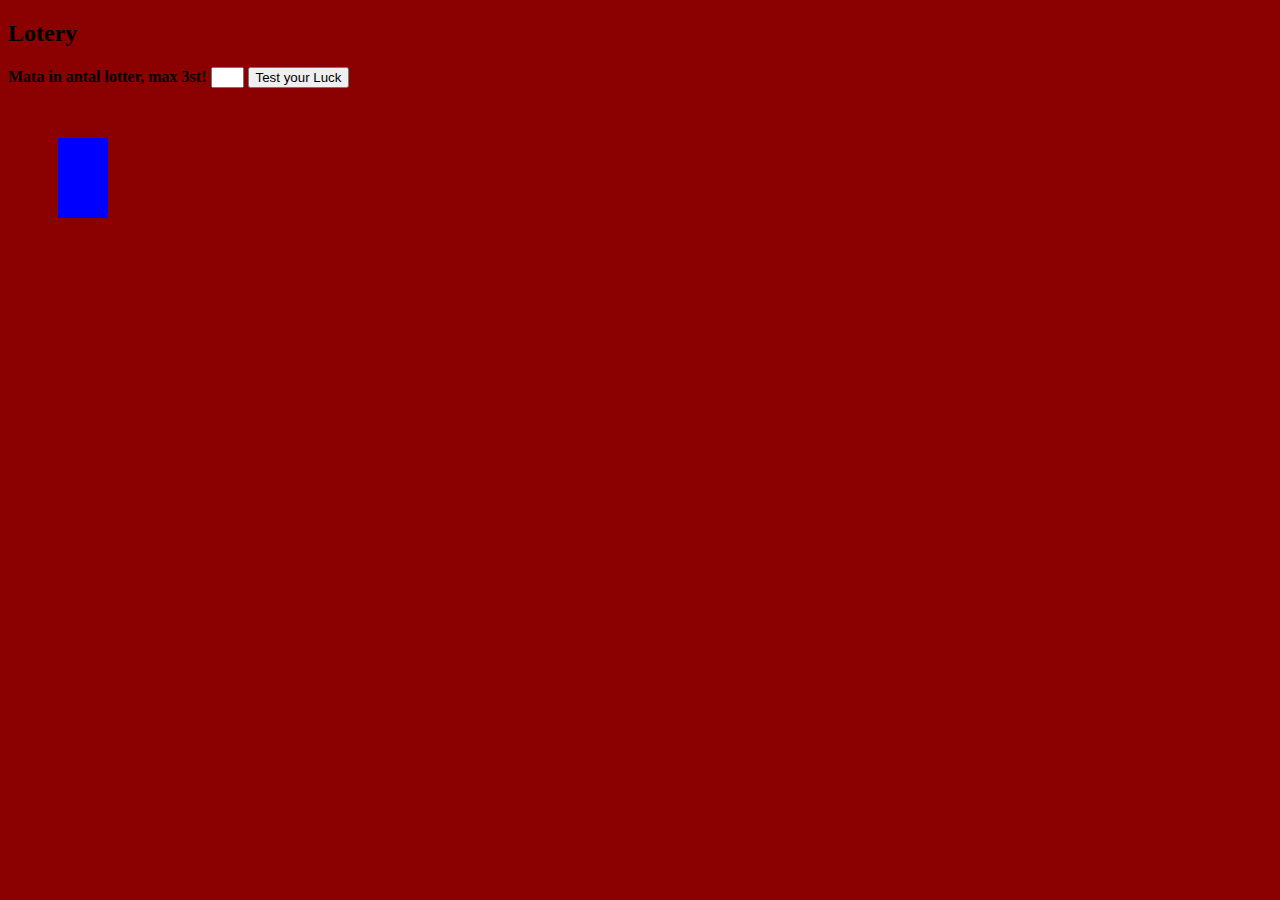
==== Lotery/index.html @ 19af3541 "first Lotery" ====
<!DOCTYPE html>
<html lang="en">
<head>
    <meta charset="UTF-8">
    <meta http-equiv="X-UA-Compatible" content="IE=edge">
    <meta name="viewport" content="width=device-width, initial-scale=1.0">
    <title>Lotery</title>

    <link rel="stylesheet" href="style.css">

</head>
<body>
    <div class="div_main"></div>
    <h2>Lotery</h2>
    <div class="iner_div"></div>
    <b>Mata in antal lotter, max 3st!</b>
    <input type="" id="input_antal_vinster" maxlength="1", size="1">
    <button onclick="slumpaClick()">Test your Luck</button>
    <div id="svar_div"></div>
    <div id="box"></div>
</body>
<script src="java.js"></script>
</html>
---- Lotery/style.css ----
body {
    background-color: darkred;
}
#box {
    position: absolute;
width: 50px;
height: 80px;
margin: 50px;
background-color: blue;
}
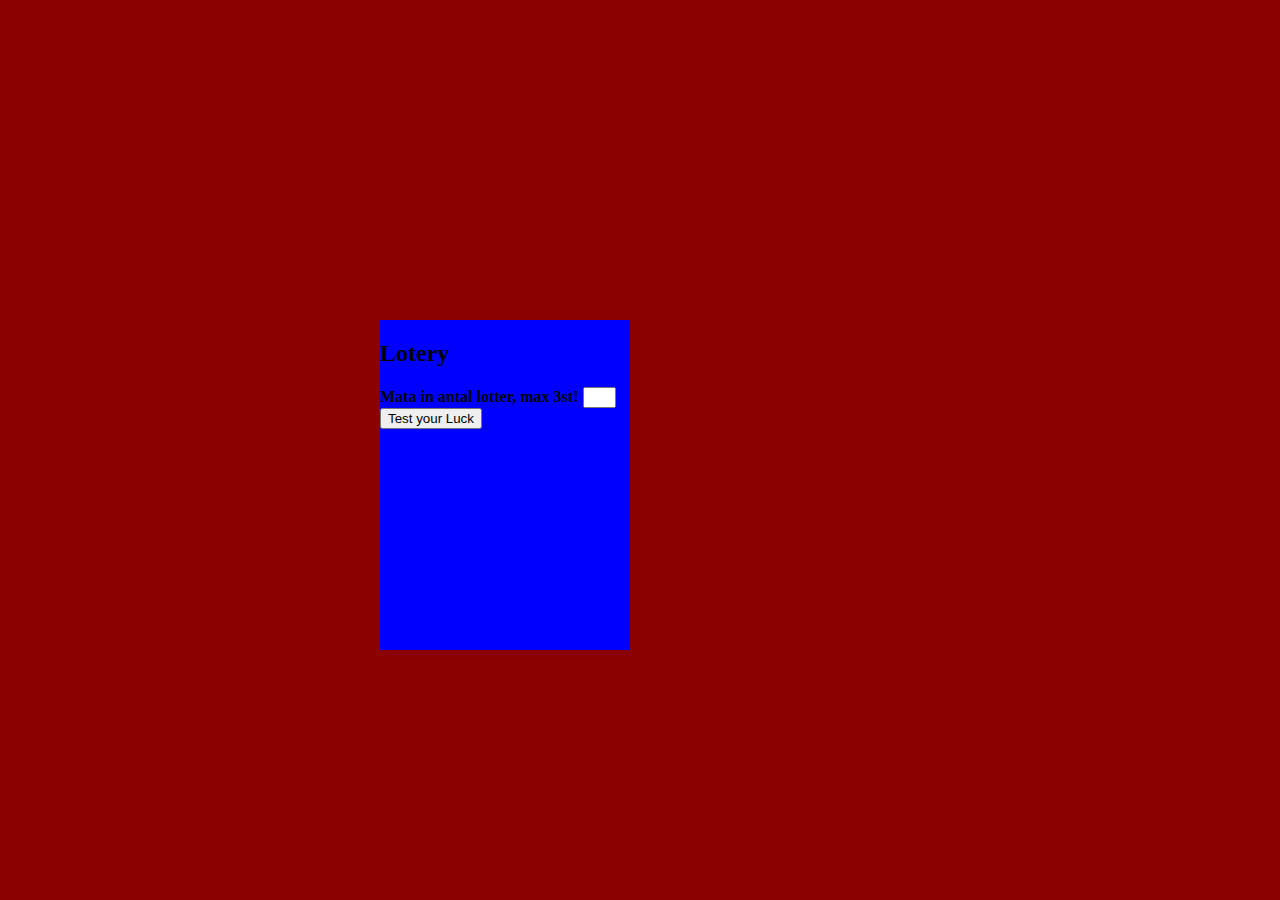
==== commit 47884497: "Lottery box" ====
--- a/Lotery/index.html
+++ b/Lotery/index.html
@@ -10,6 +10,7 @@
 
 </head>
 <body>
+    <div id="box">
     <div class="div_main"></div>
     <h2>Lotery</h2>
     <div class="iner_div"></div>
@@ -17,7 +18,7 @@
     <input type="" id="input_antal_vinster" maxlength="1", size="1">
     <button onclick="slumpaClick()">Test your Luck</button>
     <div id="svar_div"></div>
-    <div id="box"></div>
+</div>
 </body>
 <script src="java.js"></script>
 </html>--- a/Lotery/style.css
+++ b/Lotery/style.css
@@ -3,8 +3,10 @@
 }
 #box {
     position: absolute;
-width: 50px;
-height: 80px;
+width: 250px;
+height: 330px;
 margin: 50px;
 background-color: blue;
+right: 600px;
+bottom: 200px;
 }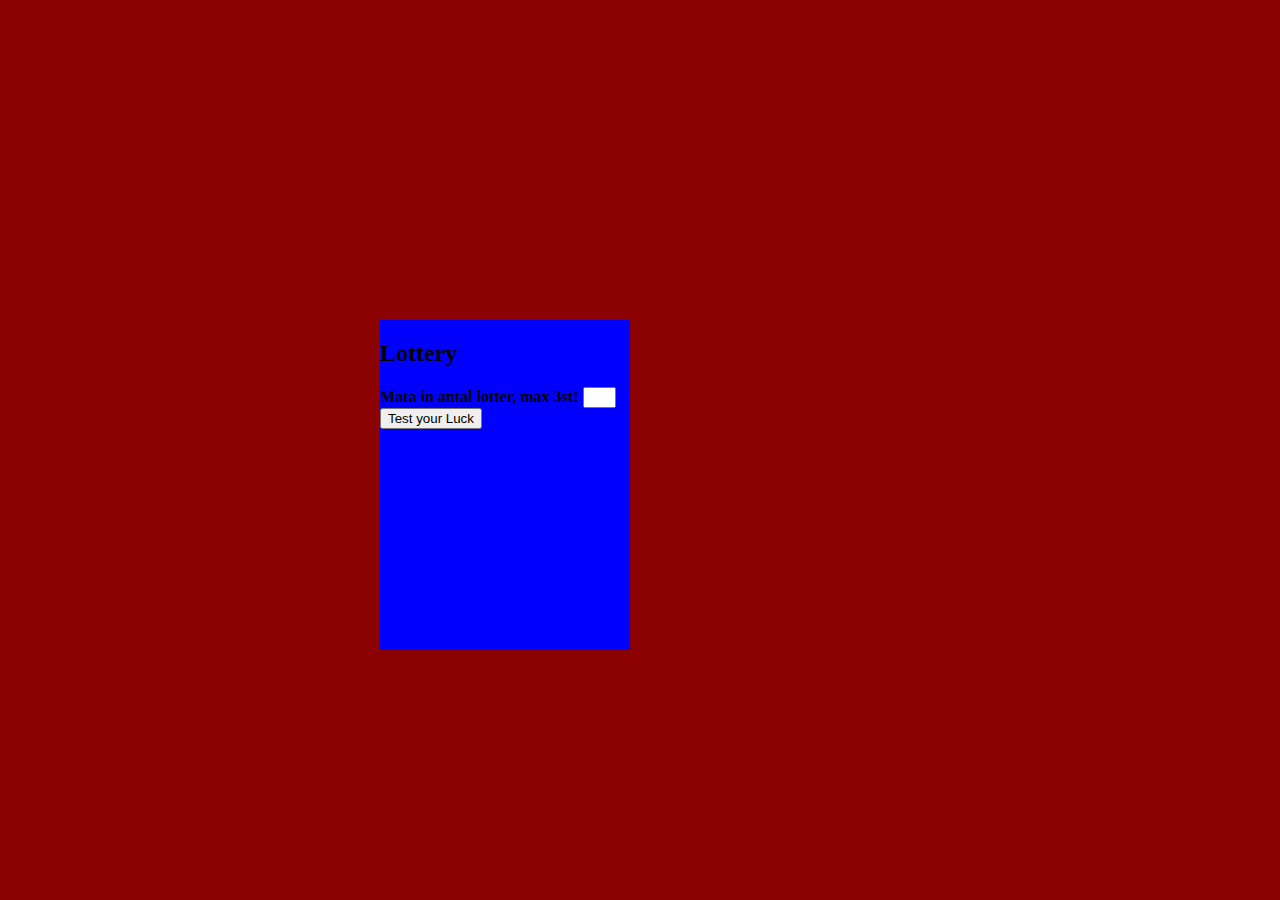
==== commit 8192d444: "Lottery Box" ====
--- a/Lotery/index.html
+++ b/Lotery/index.html
@@ -4,7 +4,7 @@
     <meta charset="UTF-8">
     <meta http-equiv="X-UA-Compatible" content="IE=edge">
     <meta name="viewport" content="width=device-width, initial-scale=1.0">
-    <title>Lotery</title>
+    <title>Lottery</title>
 
     <link rel="stylesheet" href="style.css">
 
@@ -12,7 +12,7 @@
 <body>
     <div id="box">
     <div class="div_main"></div>
-    <h2>Lotery</h2>
+    <h2>Lottery</h2>
     <div class="iner_div"></div>
     <b>Mata in antal lotter, max 3st!</b>
     <input type="" id="input_antal_vinster" maxlength="1", size="1">
